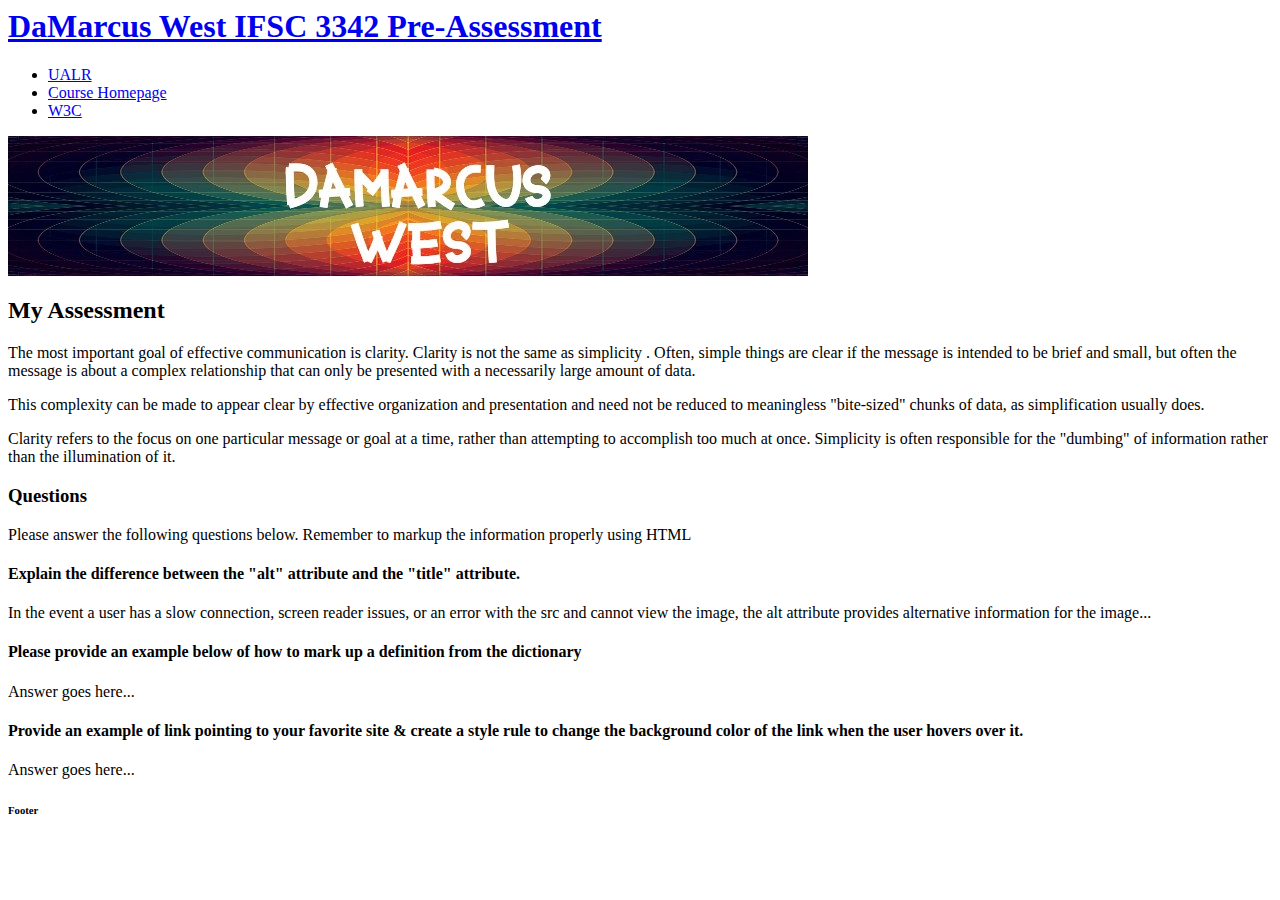
==== pre-assessment/index.html @ 70645fe1 "partial updates to pre-assessment assignment" ====
<html>
    <head>
    <!--This meta tag specifies the HTML character encoding for the document-->
    <meta charset="UTF-8">
    <!--This tag specifies the name associated with a document-->
    <meta name="description" content="This is a skills pre-assessment for Mobile Web Development">
    <!--This tag declares the author of the HTML document-->
    <meta name="author" content="DaMarcus West">
    <title>IFSC 3342 Pre-Assessment|DaMarcus West</title>
    </head>
    <body>
    <div id="container">
      <div id="header">
        <h1><a href="index.html">DaMarcus West IFSC 3342 Pre-Assessment</a></h1>
      </div>
      <div id="nav">
        <ul>
          <li><a href="http://ualr.edu">UALR</a></li>
          <li><a href="https://thomaswallace.net/course/mobile-web/spring-2018/">Course Homepage</a></li>
          <li><a href="http://www.w3.org/">W3C</a></li>
        </ul>
      </div>
      <div id="content">
        <img src="assets/img/preassessment-pixlrimg.jpg" alt="Pixlr Image">
        <!--Hey Thomas!-->
        <h2>My Assessment</h2>
        <p>The most important goal of effective communication is clarity. Clarity is not the same as simplicity . Often, simple things are clear if the message is intended to be brief and small, but often the message is about a complex relationship that can only be presented with a necessarily large amount of data. </p>
        <p>This complexity can be made to appear clear by effective organization and presentation and need not be reduced to meaningless "bite-sized" chunks of data, as simplification usually does. </p>
        <p>Clarity refers to the focus on one particular message or goal at a time, rather than attempting to accomplish too much at once. Simplicity is often responsible for the "dumbing" of information rather than the illumination of it.</p>
        <h3>Questions</h3>
        <p>Please answer the following questions below. Remember to markup the information properly using HTML</p>
        <h4>Explain the difference between the "alt" attribute and the "title" attribute. </h4>
        <p>In the event a user has a slow connection, screen reader issues, or an error with the src and cannot view the image, the alt attribute provides alternative information for the image...</p>
        <h4>Please provide an example below of how to mark up a definition from the dictionary</h4>
        <p>Answer goes here...</p>
        <h4>Provide an example of link pointing to your favorite site &amp; create a style rule to change the background color of the link when the user hovers over it. </h4>
        <p>Answer goes here... </p>
      </div>
      <div id="footer">
        <h6>Footer</h6>
      </div>
    </div>
    
    
    </body></html>
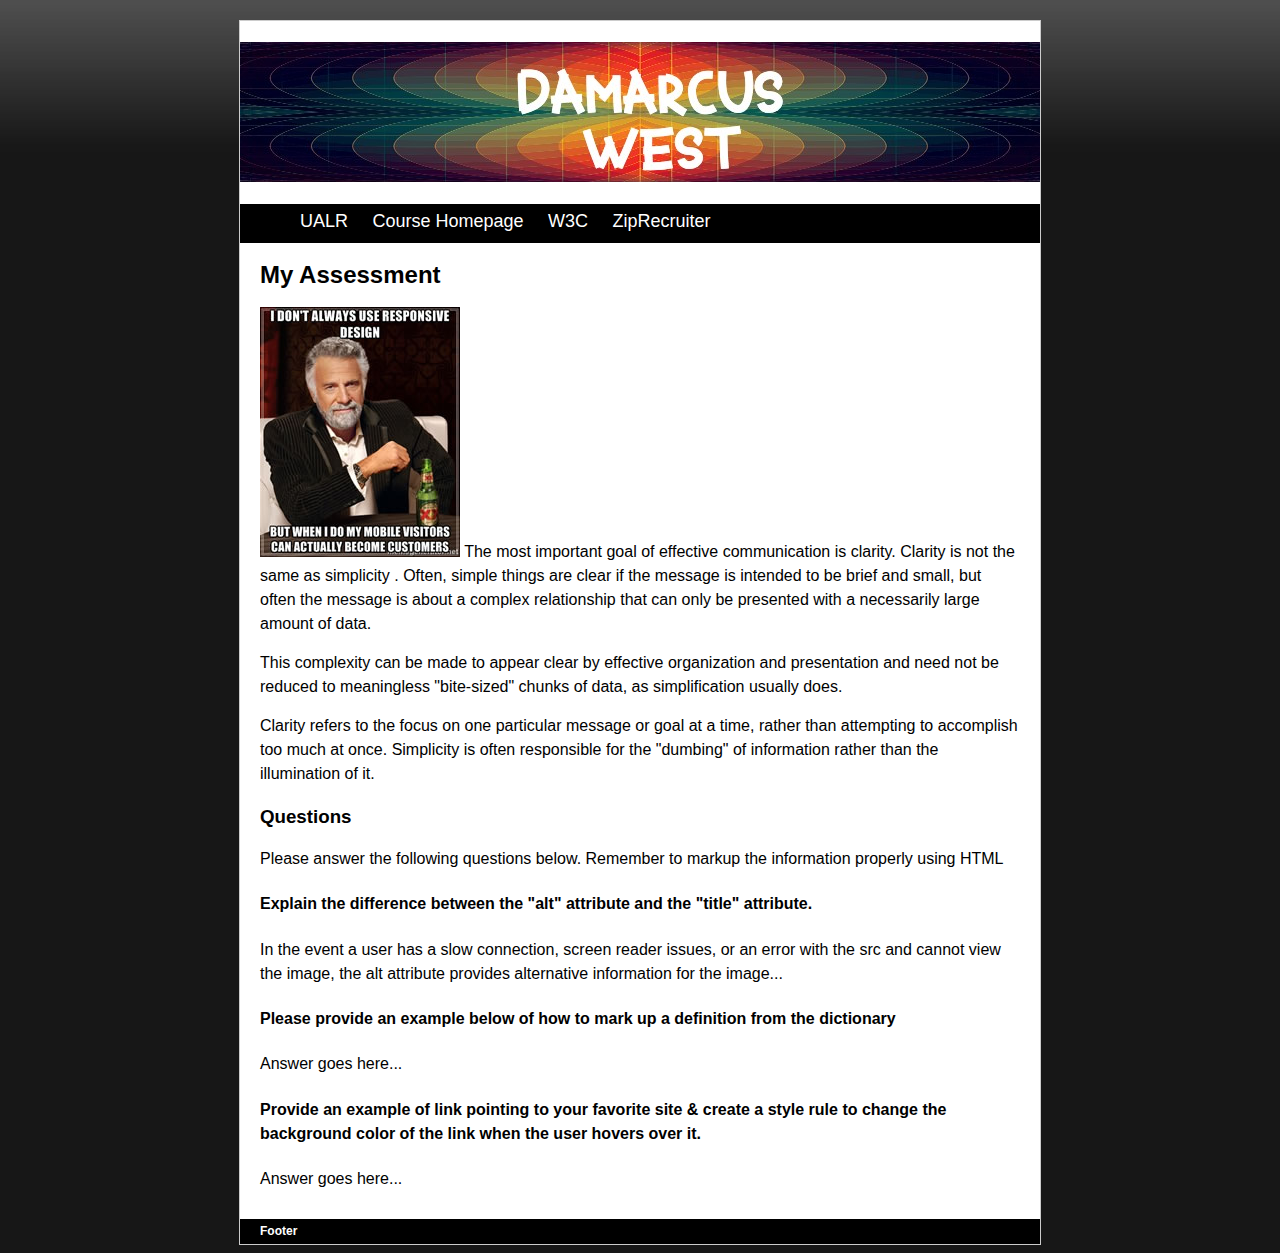
==== commit 0f582f46: "in class pre-assement discussion updates" ====
--- a/pre-assessment/index.html
+++ b/pre-assessment/index.html
@@ -1,11 +1,13 @@
-<html>
+<!DOCTYPE html>
+<html lang="en">
     <head>
     <!--This meta tag specifies the HTML character encoding for the document-->
     <meta charset="UTF-8">
-    <!--This tag specifies the name associated with a document-->
+    <!--This tag specifies the name associated with a document with search engine results-->
     <meta name="description" content="This is a skills pre-assessment for Mobile Web Development">
     <!--This tag declares the author of the HTML document-->
-    <meta name="author" content="DaMarcus West">
+    <meta name="author" content="DaMarcus West"/>
+    <link href="assets/css/style.css" rel="stylesheet" />
     <title>IFSC 3342 Pre-Assessment|DaMarcus West</title>
     </head>
     <body>
@@ -15,17 +17,18 @@
       </div>
       <div id="nav">
         <ul>
-          <li><a href="http://ualr.edu">UALR</a></li>
-          <li><a href="https://thomaswallace.net/course/mobile-web/spring-2018/">Course Homepage</a></li>
-          <li><a href="http://www.w3.org/">W3C</a></li>
+          <li><a href="http://ualr.edu" title="link to UALR Little Rock">UALR</a></li>
+          <li><a href="https://thomaswallace.net/course/mobile-web/spring-2018/" title="Link to Thomas' Course homepage">Course Homepage</a></li>
+          <li><a href="http://www.w3.org/" title="link to W3 schools webpage">W3C</a></li>
+          <li><a href="https://www.ziprecruiter.com/" title="link to Zip Recruiter page">ZipRecruiter</a></li>
         </ul>
       </div>
       <div id="content">
-        <img src="assets/img/preassessment-pixlrimg.jpg" alt="Pixlr Image">
+        
         <!--Hey Thomas!-->
         <h2>My Assessment</h2>
-        <p>The most important goal of effective communication is clarity. Clarity is not the same as simplicity . Often, simple things are clear if the message is intended to be brief and small, but often the message is about a complex relationship that can only be presented with a necessarily large amount of data. </p>
-        <p>This complexity can be made to appear clear by effective organization and presentation and need not be reduced to meaningless "bite-sized" chunks of data, as simplification usually does. </p>
+        <p><img src="assets/img/content-image2.jpg" alt="Most Interesting man inthe world" class="img.right" /> The most important goal of effective communication is clarity. Clarity is not the same as simplicity . Often, simple things are clear if the message is intended to be brief and small, but often the message is about a complex relationship that can only be presented with a necessarily large amount of data. </p>
+        <p class="alert">This complexity can be made to appear clear by effective organization and presentation and need not be reduced to meaningless "bite-sized" chunks of data, as simplification usually does. </p>
         <p>Clarity refers to the focus on one particular message or goal at a time, rather than attempting to accomplish too much at once. Simplicity is often responsible for the "dumbing" of information rather than the illumination of it.</p>
         <h3>Questions</h3>
         <p>Please answer the following questions below. Remember to markup the information properly using HTML</p>
--- a/pre-assessment/assets/css/style.css
+++ b/pre-assessment/assets/css/style.css
@@ -0,0 +1,84 @@
+/* This first rule below resets the  margin & padding to zero pixels for tblr */
+{
+	margin: 0px;
+	padding: 0px;
+}
+body {
+	text-align: center;
+	font-family: "Trebuchet MS", Arial, Helvetica, sans-serif;
+    background-image: url("../img/bg-tile.jpg");
+    background-repeat: repeat-x;
+	background-color: #171717;
+	font-size: 16px;
+	line-height: 1.5em;
+}
+#container {
+	max-width: 800px;
+	margin-right: auto;
+	margin-left: auto;
+	text-align: left;
+	background-color: #FFF;
+	margin-top: 20px;
+	border: 1px solid #CCC;
+}
+#header {
+
+  
+}
+#header h1 a {
+	display: block;
+	width: 800px;
+	height: 140px;
+	background-image: url("../img/preassessment-pixlrimg.jpg");
+	text-indent: 100%;
+	white-space: nowrap;
+	overflow: hidden;
+}
+#nav {
+	background-color: #000;
+}
+#nav ul {
+	list-style-type: none;
+	margin-left: 10px;
+}
+#nav ul li {
+	display: inline;
+	height: 35px;
+	line-height: 35px;
+}
+#nav ul li a {
+	display: inline-block;
+	padding-right: 10px;
+	padding-left: 10px;
+	font-size: 18px;
+}
+#nav ul li a:link, #nav ul li a:visited {
+	text-decoration: none;
+	border-bottom-width: 4px;
+	border-bottom-style: solid;
+	border-bottom-color: #000;
+	color: #FFF;
+}
+#nav ul li a:hover {
+	border-bottom-width: 3px;
+	border-bottom-style: solid;
+	border-bottom-color: #CCC;
+}
+#content {
+	margin: 20px;
+}
+#content p {
+	margin-top: 5px;
+	margin-bottom: 15px;
+}
+#footer {
+	background-color: #000;
+	color: #FFF;
+	height: 25px;
+}
+#footer h6 {
+	font-size: 12px;
+	line-height: 25px;
+	margin-right: 20px;
+	margin-left: 20px;
+}